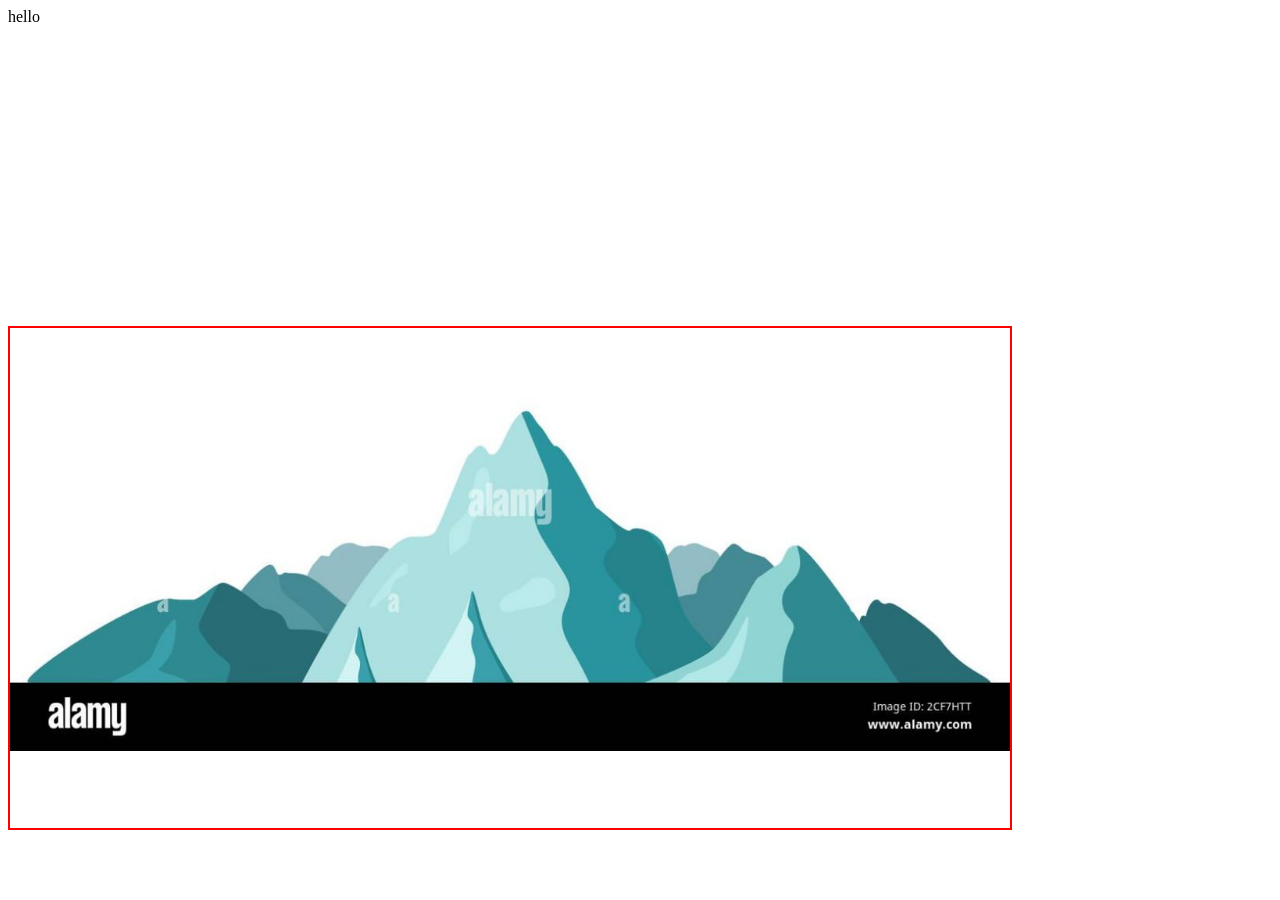
==== lecture14/index.html @ 50406372 "08-07-24" ====
<!DOCTYPE html>
<html lang="en">
<head>
    <meta charset="UTF-8">
    <meta name="viewport" content="width=device-width, initial-scale=1.0">
    <title>Document</title>
    <link rel="stylesheet" href="style.css">
</head>
<body>
    
    <div class="box">hello</div>

    <div class="animation">
        <div><img class="img1" src="./image/photo_6079868229074928199_y.jpg" alt=""></div>
        <div><img class="img2" src="./image/photo_6079868229074928195_m.jpg" alt=""></div>
        <div><img class="img3" src="./image/photo_6079868229074928193_m.jpg" alt=""></div>
    </div>

</body>
</html>
---- lecture14/style.css ----
/* The animation shorthand CSS property applies an animation between styles. It is a shorthand for animation-name, animation-duration, animation-timing-function, animation-delay, animation-iteration-count, animation-direction, animation-fill-mode, animation-play-state, and animation-timeline. */


/* LongHand Properties */

/*
border-width:2px
border-style:solid;
border-color:black;
*/

.box{
    /* height: 200px;
    width: 200px;
    border-style:solid;
    border-width:5px;
    border-color:black; */
    /* border:10px dotted green; */
}

/* Animation-Properties */

/*
 Animation-name
 Animation-direction
 Animation-duration
 Animation-delay
 Animation-iteration-count
 Animation-play-state
 Animation-@keyframes
 Animation-timing-functions
 Animation-fillmode
*/

.box{
    /* animation-name: running;
    animation-duration: 10s; */
    /* animation-iteration-count: infinite; */
    /* animation-timing-function: linear; */
    /* animation-direction: reverse; */
    /* animation-play-state:running; */
    /* animation-fill-mode: backwards; */
}
/* 
@keyframes running{
    from{
        transform: translate(0px);
    }
    to{
        transform: translate(1200px);
    }
} */

/* @keyframes running{
    0%{
        transform: rotate(0deg);
    }
    25%{
        transform: rotate(180deg);
    }
    50%{
        transform: translate(0px);
    }
    75%{
        transform: translate(900px);
    }
    100%{
        transform: scale(2);
    }
} */

/* h1{
    font-size: 60px;
    text-align: center;
} */


.animation{
    height: 500px;
    width: 1000px;
    border: 2px solid red;
    position: relative;
    top: 300px;
}

.img1{
    height: auto;
    position: absolute;
    width: 100%;
    z-index: 5;
}

.img2{
    height: 100px;
    width: 100px;
    position: absolute;
    left: 50%;
    top: 0%;
    z-index: 1;
    animation-name: sun;
    animation-duration: 2s;
    animation-iteration-count: infinite;
    animation-timing-function: linear;
    animation-direction: reverse;
}

@keyframes sun{
    from{
        transform: translateY(0px)
    }
    to{
        transform: translateY(200px);
    }
}

.img3{
    height: 100px;
    width: 100px;
    position: absolute;
    top: 50%;

    z-index: 2;
}
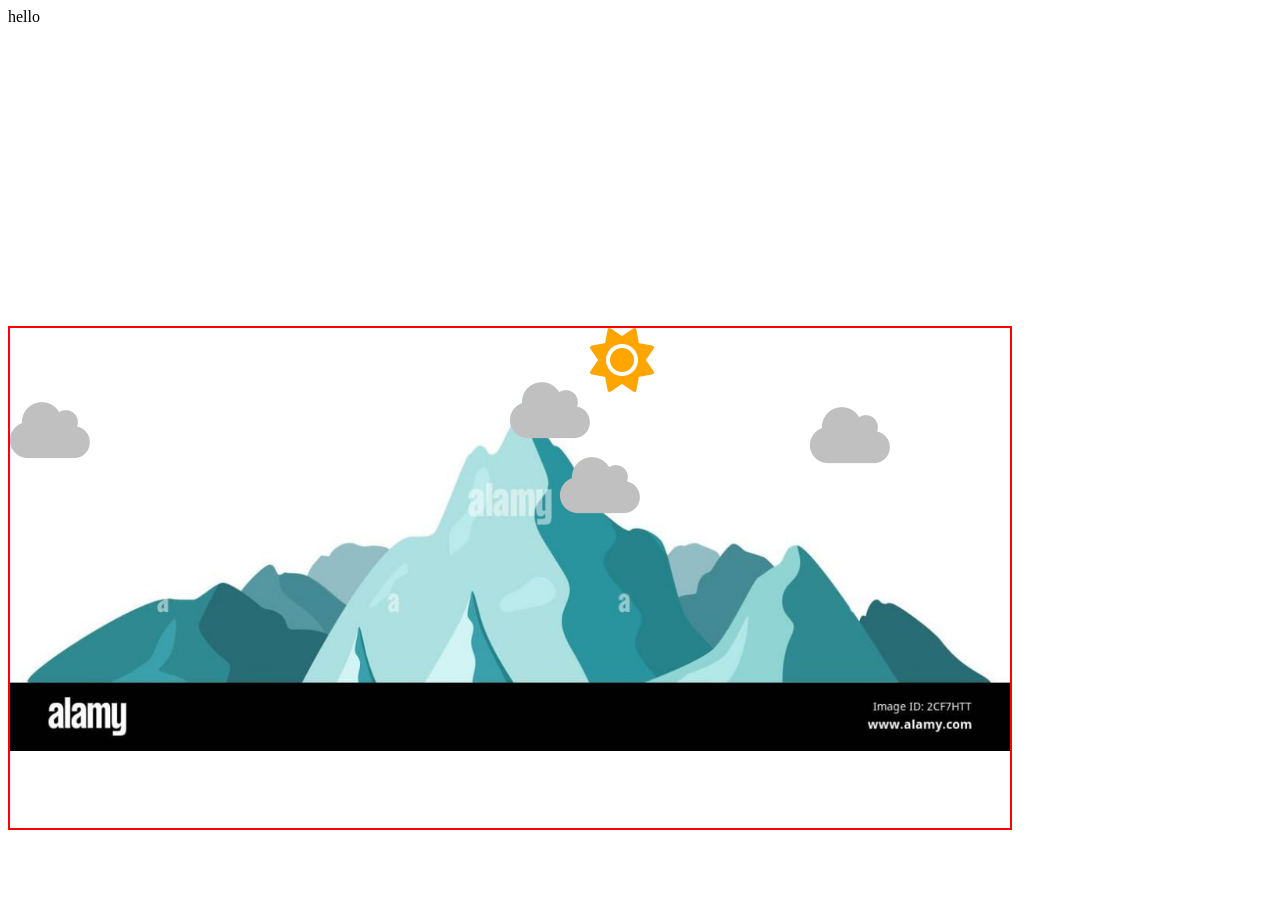
==== commit 686031c7: "07/09/2024" ====
--- a/lecture14/index.html
+++ b/lecture14/index.html
@@ -5,6 +5,7 @@
     <meta name="viewport" content="width=device-width, initial-scale=1.0">
     <title>Document</title>
     <link rel="stylesheet" href="style.css">
+    <link rel="stylesheet" href="https://cdnjs.cloudflare.com/ajax/libs/font-awesome/6.5.2/css/all.min.css" integrity="sha512-SnH5WK+bZxgPHs44uWIX+LLJAJ9/2PkPKZ5QiAj6Ta86w+fsb2TkcmfRyVX3pBnMFcV7oQPJkl9QevSCWr3W6A==" crossorigin="anonymous" referrerpolicy="no-referrer" />
 </head>
 <body>
     
@@ -12,8 +13,13 @@
 
     <div class="animation">
         <div><img class="img1" src="./image/photo_6079868229074928199_y.jpg" alt=""></div>
-        <div><img class="img2" src="./image/photo_6079868229074928195_m.jpg" alt=""></div>
-        <div><img class="img3" src="./image/photo_6079868229074928193_m.jpg" alt=""></div>
+        <div><i class="fa-solid fa-sun img2"></i></div>
+        <div class="div">
+            <i class="fa-solid fa-cloud img3" ></i>
+            <i class="fa-solid fa-cloud img3"></i>
+            <i class="fa-solid fa-cloud img3"></i>
+            <i class="fa-solid fa-cloud img3"></i>
+        </div>
     </div>
 
 </body>
--- a/lecture14/style.css
+++ b/lecture14/style.css
@@ -81,27 +81,32 @@
     border: 2px solid red;
     position: relative;
     top: 300px;
+    overflow: hidden;
 }
 
 .img1{
     height: auto;
     position: absolute;
     width: 100%;
-    z-index: 5;
+    z-index: 1;
 }
 
 .img2{
     height: 100px;
+    /* overflow: hidden; */
     width: 100px;
     position: absolute;
-    left: 50%;
+    left: 58%;
     top: 0%;
-    z-index: 1;
+    z-index: 2;
+    font-size: 4rem;
+    color: orange;
     animation-name: sun;
     animation-duration: 2s;
-    animation-iteration-count: infinite;
+    animation-iteration-count: 2;
     animation-timing-function: linear;
     animation-direction: reverse;
+    overflow: m   v ;
 }
 
 @keyframes sun{
@@ -109,7 +114,7 @@
         transform: translateY(0px)
     }
     to{
-        transform: translateY(200px);
+        transform: translateY(300px);
     }
 }
 
@@ -117,9 +122,45 @@
     height: 100px;
     width: 100px;
     position: absolute;
-    top: 50%;
+    top: 14%;
+    z-index: 2;
+    animation-name: cloud;
+    animation-timing-function: linear;
+    animation-delay: 0s;
+    animation-duration: 10s;
+    animation-iteration-count: infinite;
+    color: silver;
+    font-size: 4rem;
+}
 
-    z-index: 2;
+i:nth-last-child(2){
+    color: silver;
+    top: 15%;
+    left: 80%;
+    animation-direction: alternate-reverse;
+}
+
+i:nth-last-child(4){
+    color: silver;
+    top: 25%;
+    left: 55%;
+    animation-direction: alternate;
+}
+
+i:nth-last-child(3){
+    color: silver;
+    top: 10%;
+    left: 50%;
+    animation-direction: normal;
+}
+
+@keyframes cloud{
+    from{
+        transform: translateX(0px);
+    }
+    to{
+        transform: translateX(1200px);
+    }
 }
 
 
